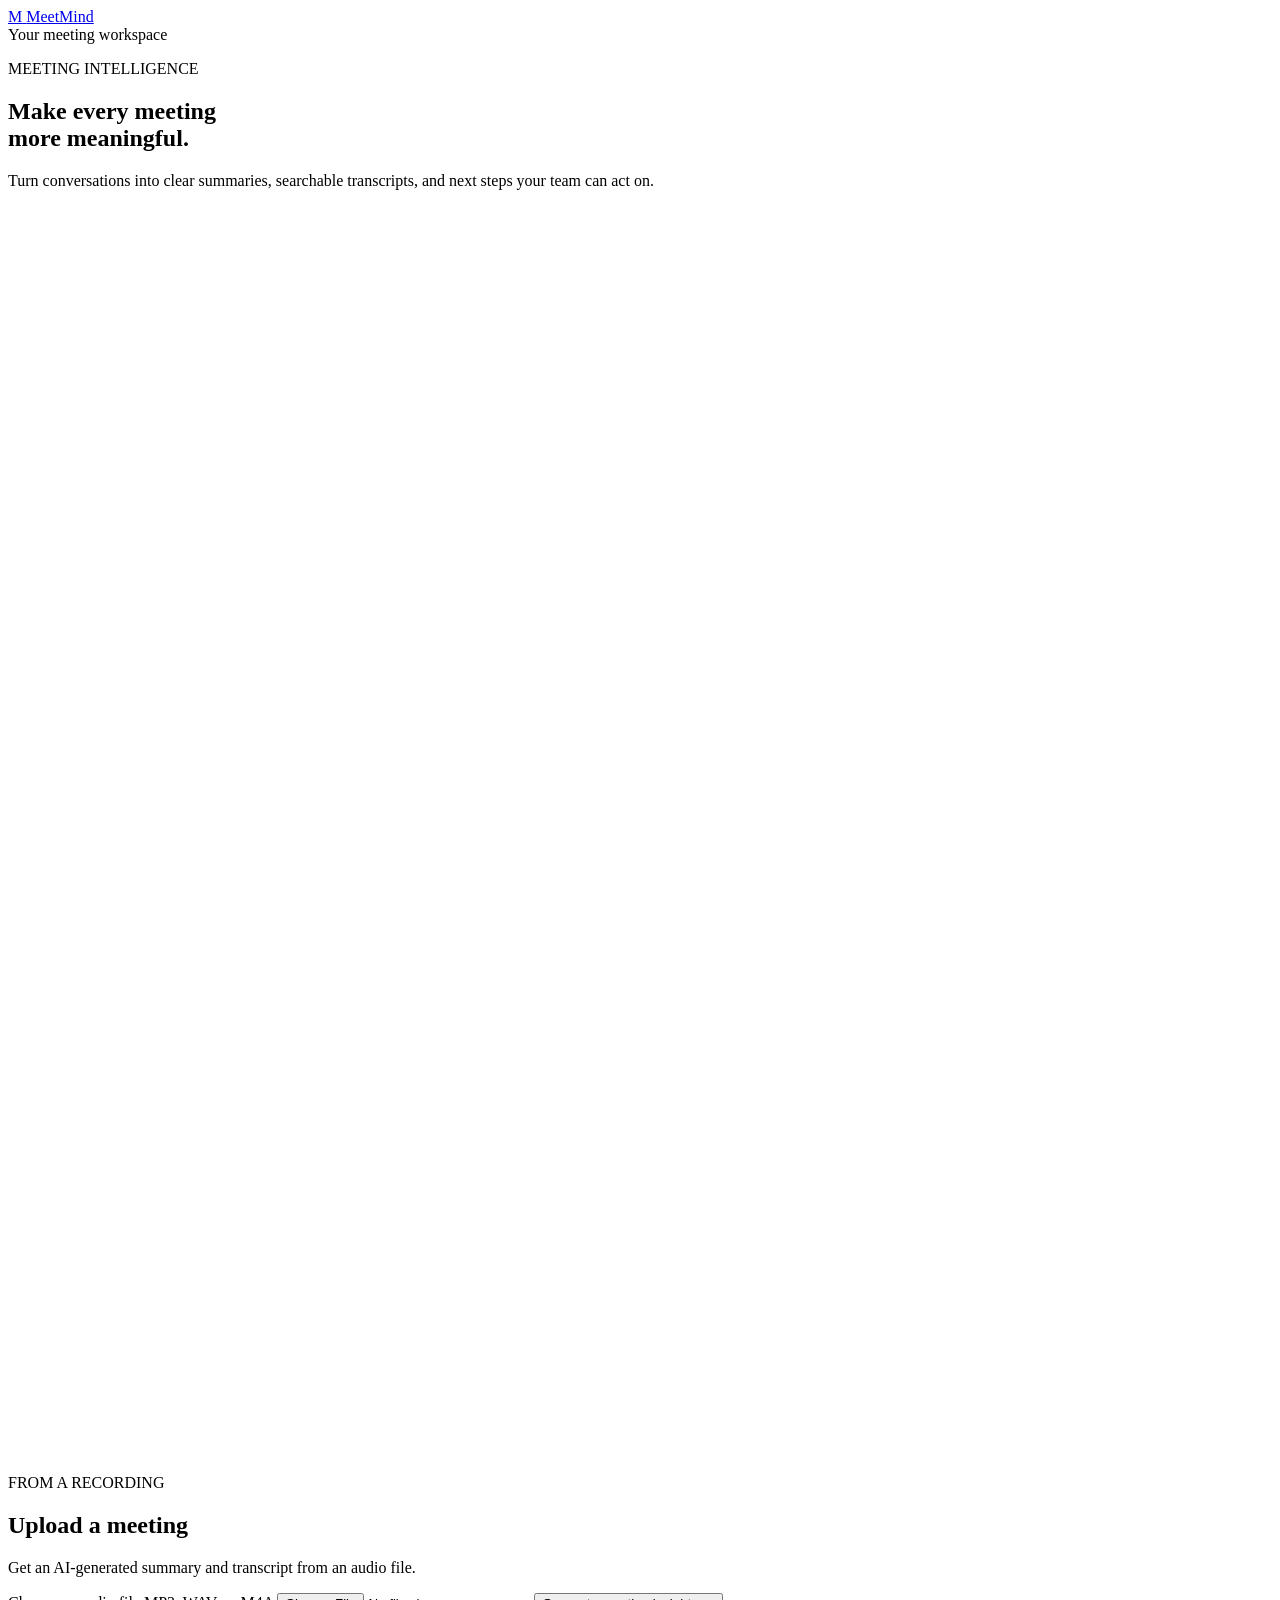
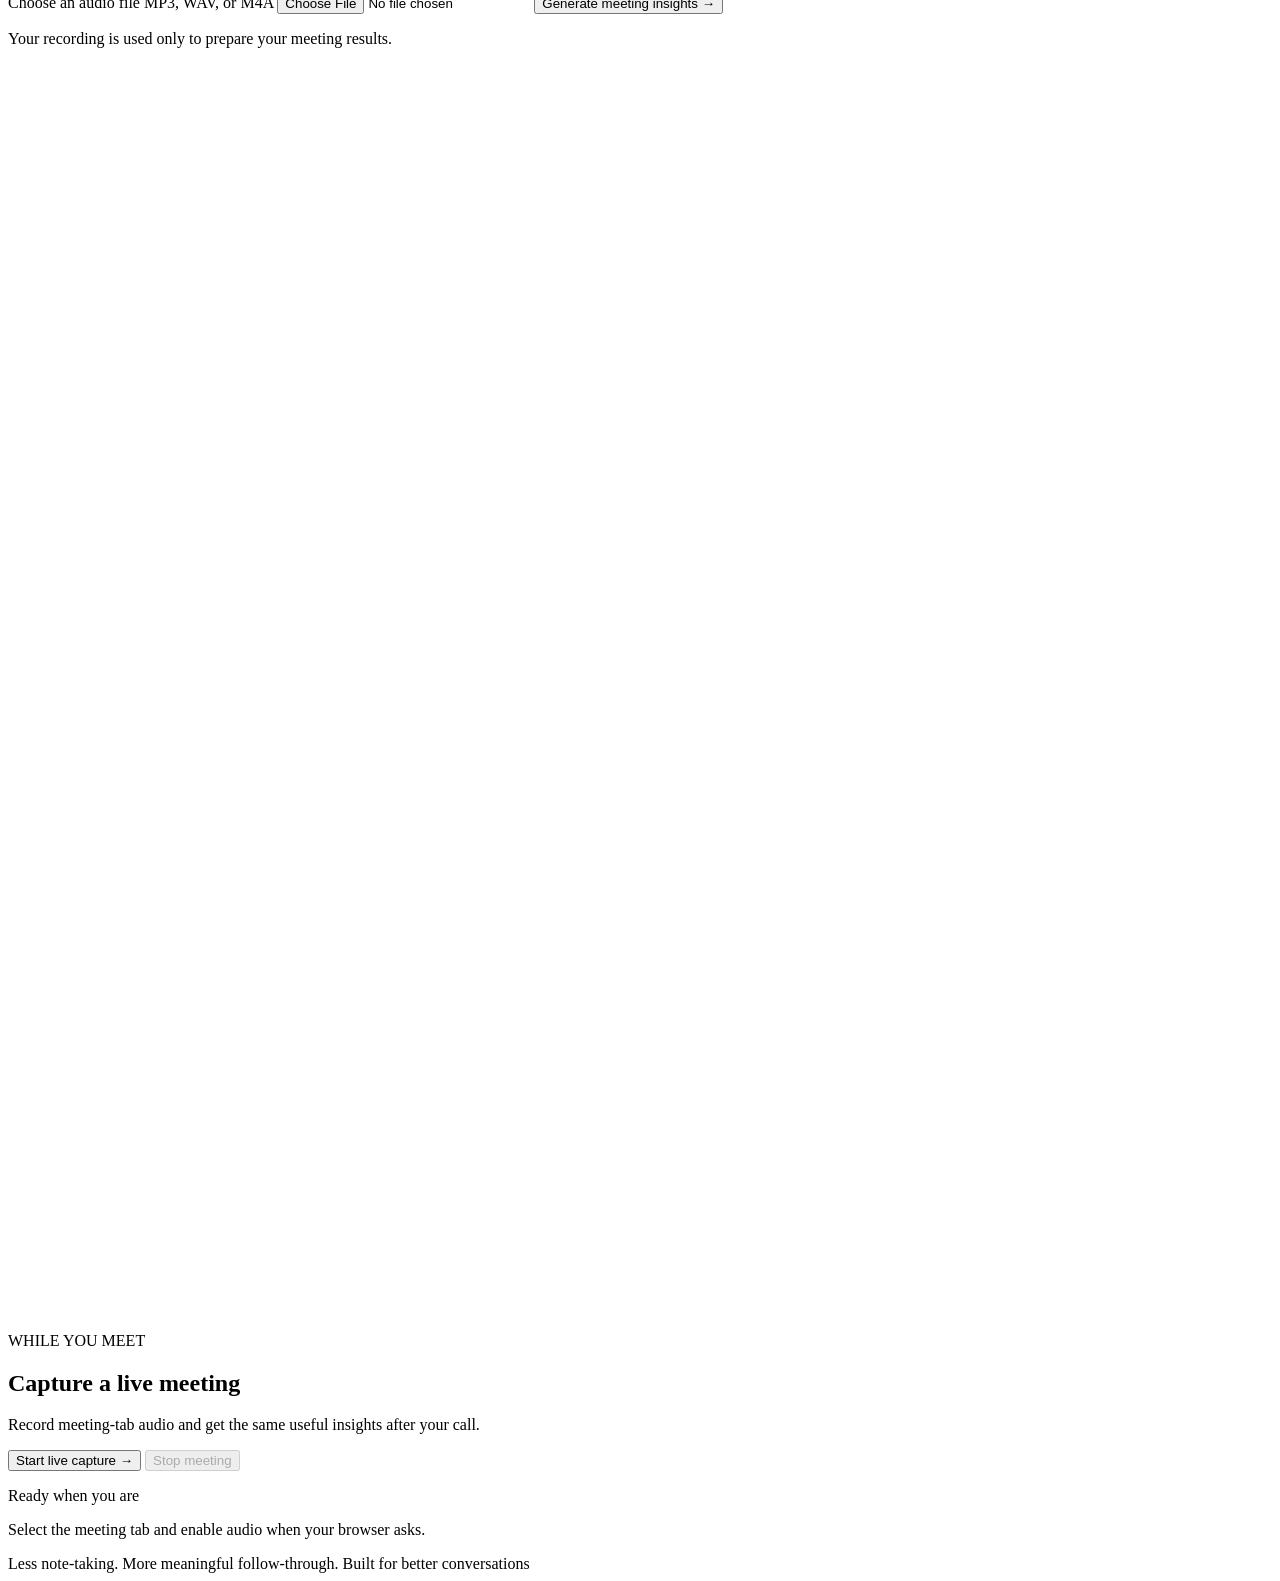
==== templates/index.html @ 29816b6f "Initial commit - MeetMind AI Meeting Assistant" ====
<!DOCTYPE html>
<html lang="en">
<head>
    <meta charset="UTF-8">
    <meta name="viewport" content="width=device-width, initial-scale=1.0">
    <meta name="theme-color" content="#f5f7fb">
    <title>MeetMind | Meeting intelligence, made simple</title>
    <link rel="stylesheet" href="{{ url_for('static', filename='style.css') }}">
</head>

<body class="home-page">
    <header class="site-header">
        <a class="brand" href="/" aria-label="MeetMind home">
            <span class="brand-mark" aria-hidden="true">M</span>
            <span class="brand-name">MeetMind</span>
        </a>
        <div class="header-note">
            <span class="header-note-dot" aria-hidden="true"></span>
            Your meeting workspace
        </div>
    </header>

    <main class="home-main">
        <section class="home-content" aria-labelledby="welcome-heading">
            <div class="home-intro">
                <p class="home-eyebrow">MEETING INTELLIGENCE</p>
                <h1 id="welcome-heading">
                    Make every meeting<br class="desktop-break">
                    <span>more meaningful.</span>
                </h1>
                <p class="home-description">
                    Turn conversations into clear summaries, searchable transcripts,
                    and next steps your team can act on.
                </p>
            </div>

            <div class="meeting-options">
                <section class="meeting-card upload-card" aria-labelledby="upload-heading">
                    <div class="card-heading">
                        <span class="card-icon upload-icon" aria-hidden="true">
                            <svg viewBox="0 0 24 24" fill="none">
                                <path d="M12 16V4m0 0L7.5 8.5M12 4l4.5 4.5M5 14.5v4A1.5 1.5 0 0 0 6.5 20h11a1.5 1.5 0 0 0 1.5-1.5v-4" />
                            </svg>
                        </span>
                        <span class="card-label">FROM A RECORDING</span>
                    </div>

                    <h2 id="upload-heading">Upload a meeting</h2>
                    <p class="card-description">
                        Get an AI-generated summary and transcript from an audio file.
                    </p>

                    <form class="upload-form"
                          action="/upload"
                          method="POST"
                          enctype="multipart/form-data">
                        <label class="file-picker" for="meetingFile">
                            <span class="file-picker-title">Choose an audio file</span>
                            <span class="file-picker-hint">MP3, WAV, or M4A</span>
                            <input id="meetingFile"
                                   type="file"
                                   name="meeting_file"
                                   accept=".mp3,.wav,.m4a"
                                   required>
                        </label>
                        <button class="primary-action" type="submit">
                            Generate meeting insights
                            <span aria-hidden="true">→</span>
                        </button>
                    </form>
                    <p class="card-footnote">Your recording is used only to prepare your meeting results.</p>
                </section>

                <section class="meeting-card live-card" aria-labelledby="live-heading">
                    <div class="card-heading">
                        <span class="card-icon live-icon" aria-hidden="true">
                            <svg viewBox="0 0 24 24" fill="none">
                                <rect x="4" y="6" width="16" height="12" rx="2" />
                                <path d="m10 10 5 2-5 2v-4Z" />
                                <path d="M8 3.5h8M8 20.5h8" />
                            </svg>
                        </span>
                        <span class="card-label">WHILE YOU MEET</span>
                    </div>

                    <h2 id="live-heading">Capture a live meeting</h2>
                    <p class="card-description">
                        Record meeting-tab audio and get the same useful insights after your call.
                    </p>

                    <div class="live-action">
                        <button type="button"
                                id="startLiveMeeting"
                                class="primary-action live-start-button">
                            Start live capture
                            <span aria-hidden="true">→</span>
                        </button>
                        <button type="button"
                                id="stopLiveMeeting"
                                class="secondary-action"
                                disabled>
                            Stop meeting
                        </button>
                    </div>
                    <p class="live-status" id="liveStatus" role="status" aria-live="polite">
                        Ready when you are
                    </p>
                    <p class="card-footnote">Select the meeting tab and enable audio when your browser asks.</p>
                </section>
            </div>

            <footer class="home-footer">
                <span>Less note-taking. More meaningful follow-through.</span>
                <span class="footer-divider" aria-hidden="true"></span>
                <span>Built for better conversations</span>
            </footer>
        </section>
    </main>

<script>
const startButton = document.getElementById("startLiveMeeting");
const stopButton = document.getElementById("stopLiveMeeting");
const liveStatus = document.getElementById("liveStatus");

let liveStream = null;
let mediaRecorder = null;
let audioChunks = [];


// START LIVE MEETING
startButton.addEventListener("click", async () => {

    try {

        liveStatus.textContent = "Select your meeting tab...";

        liveStream = await navigator.mediaDevices.getDisplayMedia({
            video: true,
            audio: true
        });

        // Check whether audio is available
        if (liveStream.getAudioTracks().length === 0) {

            liveStream.getTracks().forEach(track => track.stop());

            liveStream = null;

            liveStatus.textContent = "No meeting audio detected.";

            return;
        }

        // Use only the audio track
        const audioStream = new MediaStream(
            liveStream.getAudioTracks()
        );

        const mimeType = MediaRecorder.isTypeSupported(
            "audio/webm;codecs=opus"
        ) ? "audio/webm;codecs=opus" : "audio/webm";

        mediaRecorder = new MediaRecorder(audioStream, {
            mimeType: mimeType
        });

        audioChunks = [];


        // Collect audio data
        mediaRecorder.ondataavailable = (event) => {

            if (event.data.size > 0) {
                audioChunks.push(event.data);
            }

        };


        // STOP AND PROCESS RECORDING
        mediaRecorder.onstop = async () => {

            const audioBlob = new Blob(audioChunks, {
                type: mediaRecorder.mimeType
            });

            liveStatus.textContent =
                "Uploading recording and generating transcript...";

            liveStream?.getTracks().forEach(track => track.stop());

            liveStream = null;

            startButton.disabled = true;
            stopButton.disabled = true;

            try {

                const formData = new FormData();

                formData.append(
                    "audio",
                    audioBlob,
                    "live_meeting.webm"
                );

                // Send recording to Flask
                const response = await fetch("/save-live-recording", {
                    method: "POST",
                    body: formData
                });

                // Handle errors
                if (!response.ok) {

                    const errorResult = await response.json();

                    throw new Error(
                        errorResult.message || "Meeting processing failed."
                    );

                }

                // Receive transcript results HTML
                const html = await response.text();

                // Display transcript page
                document.open();
                document.write(html);
                document.close();

            } catch (error) {

                console.error(
                    "Live meeting processing error:",
                    error
                );

                liveStatus.textContent =
                    error.message || "Failed to process meeting.";

                startButton.disabled = false;
                stopButton.disabled = true;

            }

            mediaRecorder = null;
            audioChunks = [];

        };


        // Recording error
        mediaRecorder.onerror = (event) => {

            console.error("Recorder error:", event.error);

            liveStatus.textContent = "Recording error occurred.";

        };


        // Start recording
        mediaRecorder.start(1000);

        startButton.disabled = true;
        stopButton.disabled = false;

        liveStatus.textContent =
            "Meeting recording in progress...";


        // Automatically stop if screen sharing ends
        const videoTrack = liveStream.getVideoTracks()[0];

        if (videoTrack) {

            videoTrack.addEventListener("ended", () => {
                stopRecording();
            });

        }

    } catch (error) {

        console.error("Capture error:", error);

        liveStatus.textContent =
            "Unable to start meeting recording.";

        liveStream?.getTracks().forEach(track => track.stop());

        liveStream = null;

        startButton.disabled = false;
        stopButton.disabled = true;

    }

});


// STOP BUTTON
stopButton.addEventListener("click", stopRecording);


// STOP RECORDING FUNCTION
function stopRecording() {

    if (mediaRecorder && mediaRecorder.state === "recording") {

        mediaRecorder.stop();

        liveStatus.textContent =
            "Stopping recording...";

    }

}
</script>

</body>
</html>
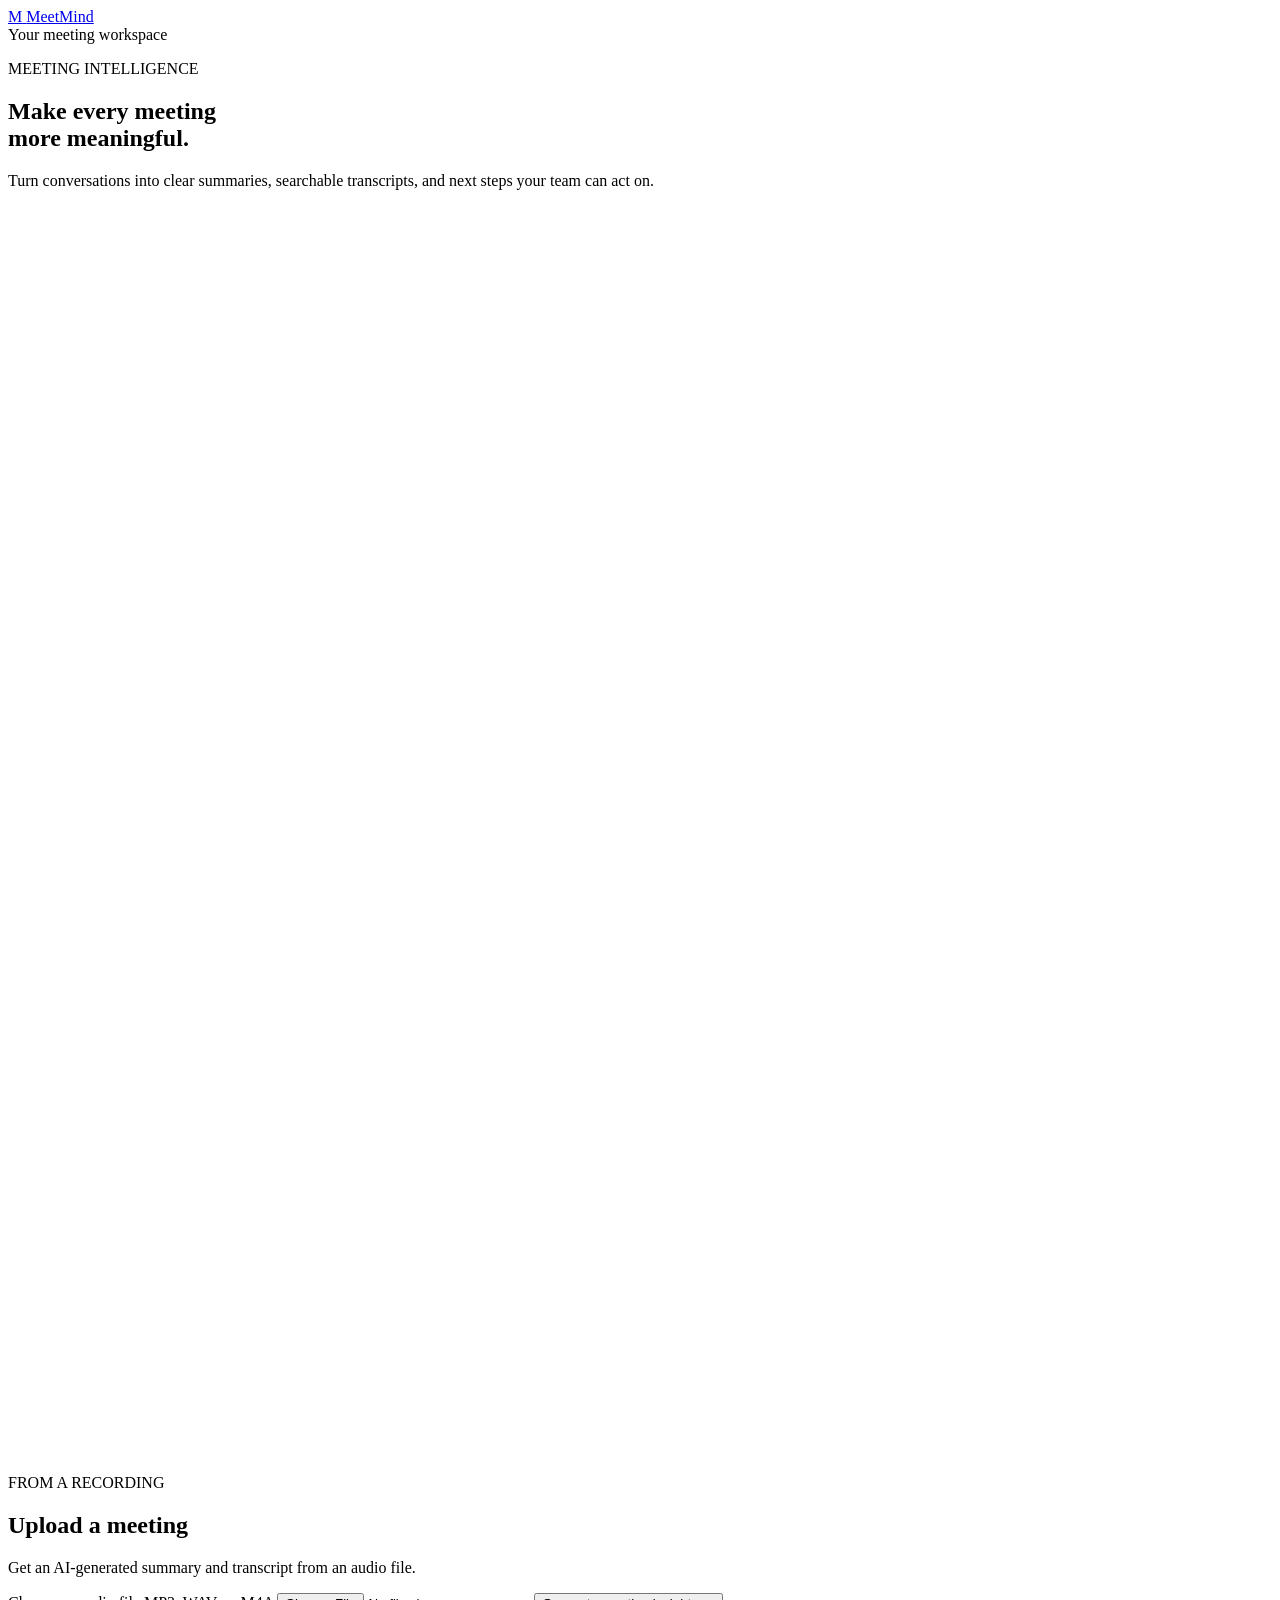
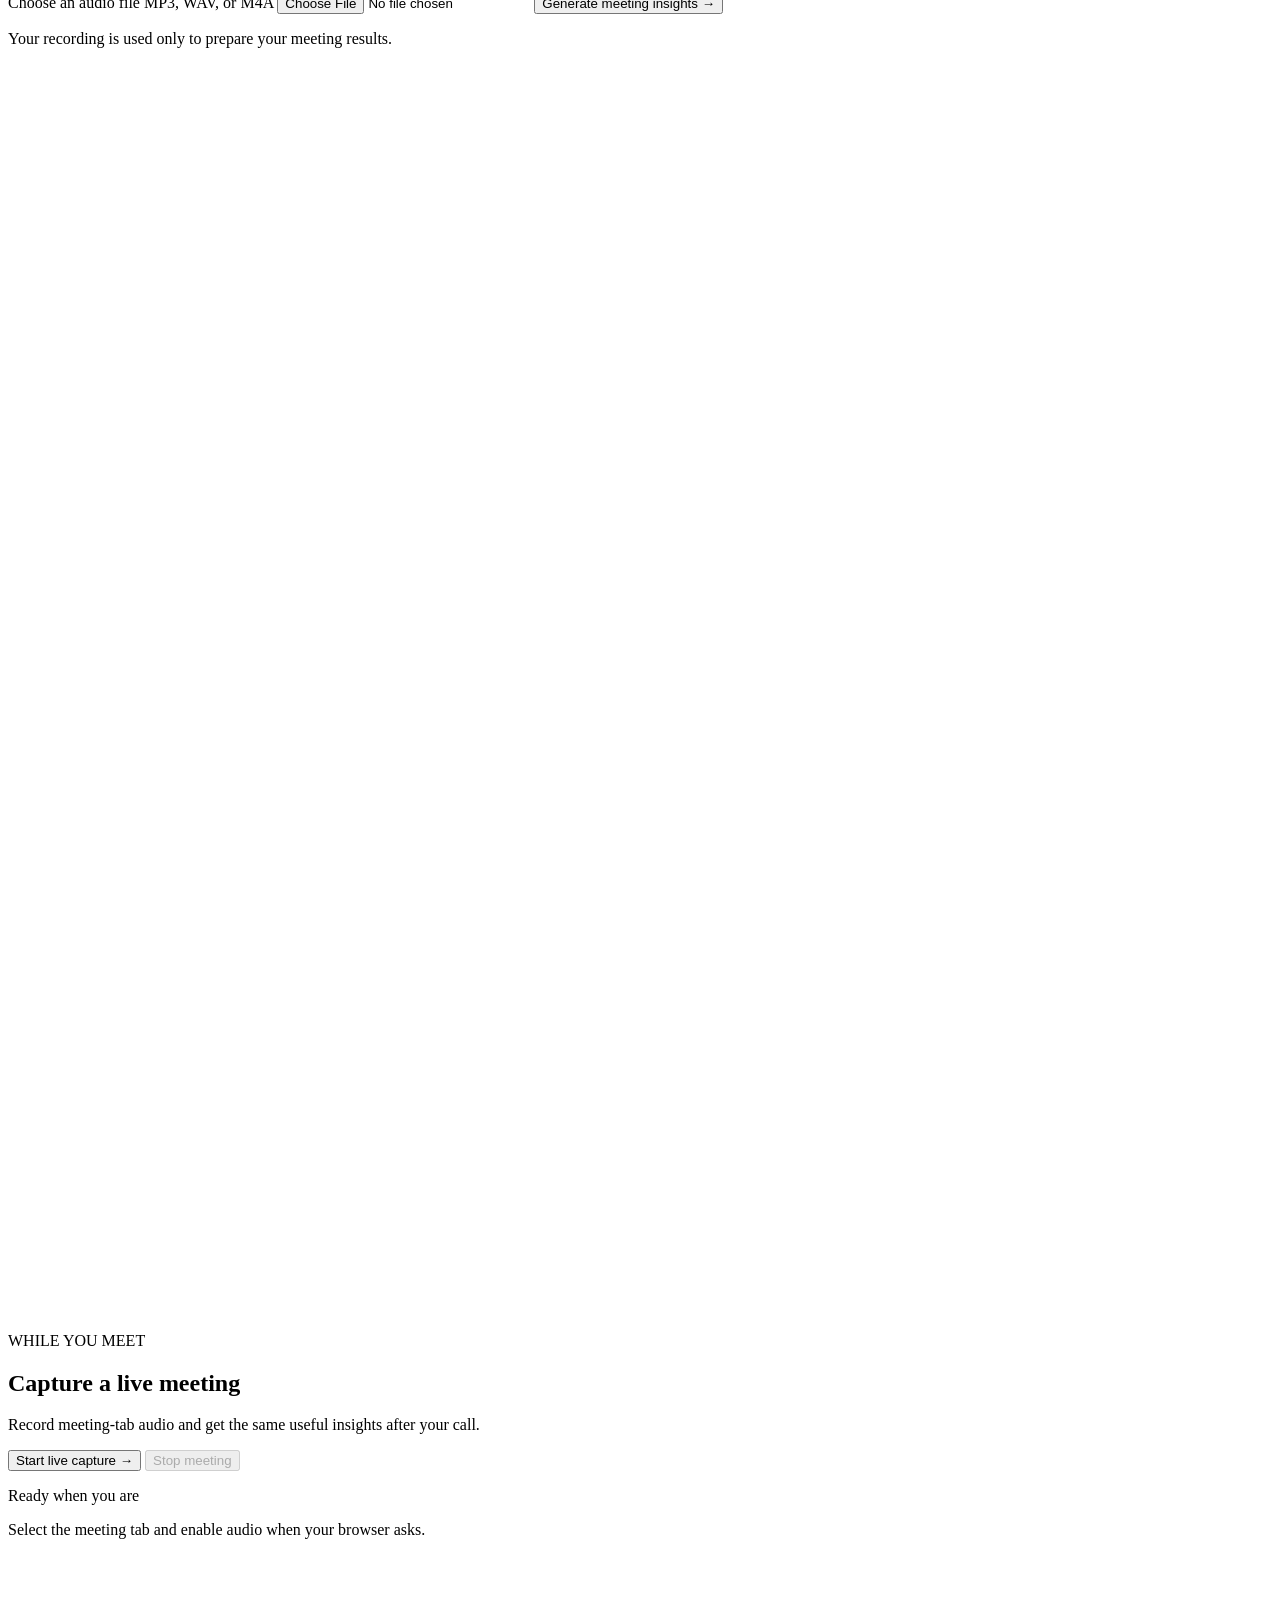
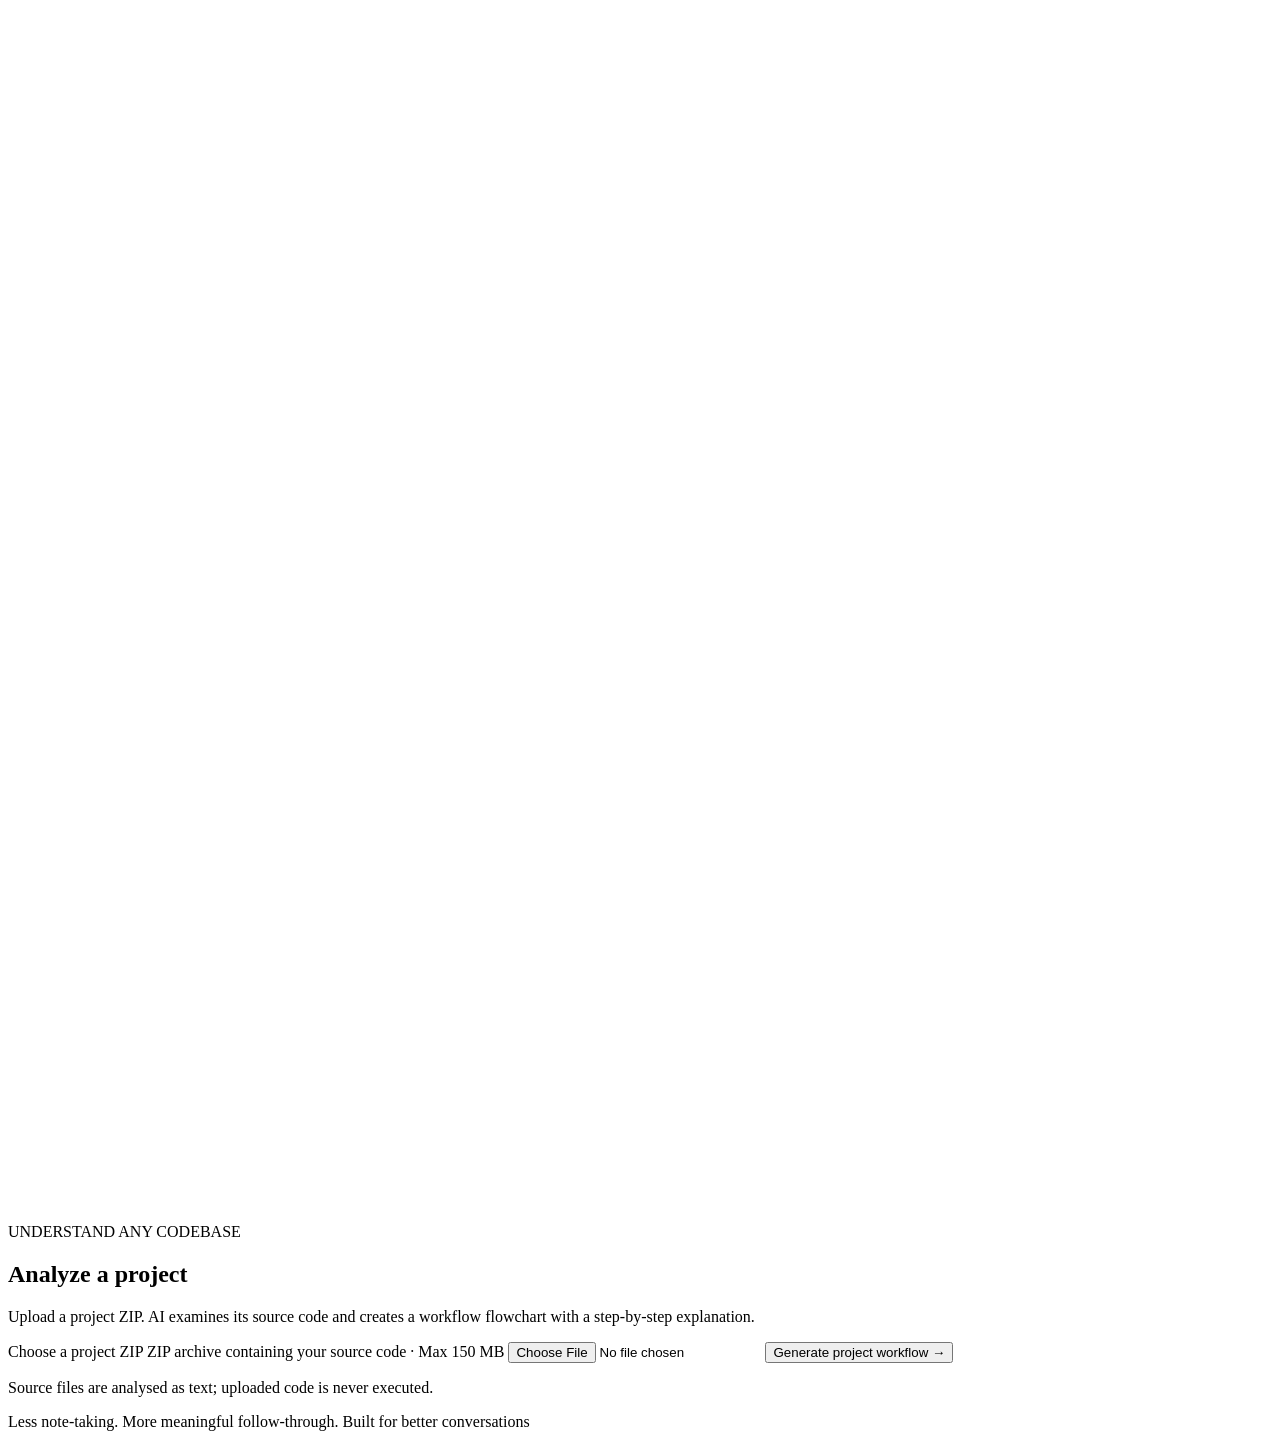
==== commit 2d464b40: "Update MeetMind with project workflow analyzer" ====
--- a/templates/index.html
+++ b/templates/index.html
@@ -107,6 +107,36 @@
                     </p>
                     <p class="card-footnote">Select the meeting tab and enable audio when your browser asks.</p>
                 </section>
+
+                <section class="meeting-card project-card" aria-labelledby="project-heading">
+                    <div class="card-heading">
+                        <span class="card-icon project-icon" aria-hidden="true">
+                            <svg viewBox="0 0 24 24" fill="none">
+                                <rect x="3.5" y="4" width="17" height="16" rx="2" />
+                                <path d="M8 9h3v3H8zM13 10.5h3M9.5 12v3h5v-2M14.5 15v-2" />
+                            </svg>
+                        </span>
+                        <span class="card-label">UNDERSTAND ANY CODEBASE</span>
+                    </div>
+
+                    <h2 id="project-heading">Analyze a project</h2>
+                    <p class="card-description">
+                        Upload a project ZIP. AI examines its source code and creates a workflow flowchart with a step-by-step explanation.
+                    </p>
+
+                    <form class="upload-form" action="/analyze-project" method="POST" enctype="multipart/form-data">
+                        <label class="file-picker" for="projectFile">
+                            <span class="file-picker-title">Choose a project ZIP</span>
+                            <span class="file-picker-hint">ZIP archive containing your source code · Max 150 MB</span>
+                            <input id="projectFile" type="file" name="project_file" accept=".zip,application/zip" required>
+                        </label>
+                        <button class="primary-action" type="submit">
+                            Generate project workflow
+                            <span aria-hidden="true">→</span>
+                        </button>
+                    </form>
+                    <p class="card-footnote">Source files are analysed as text; uploaded code is never executed.</p>
+                </section>
             </div>
 
             <footer class="home-footer">
